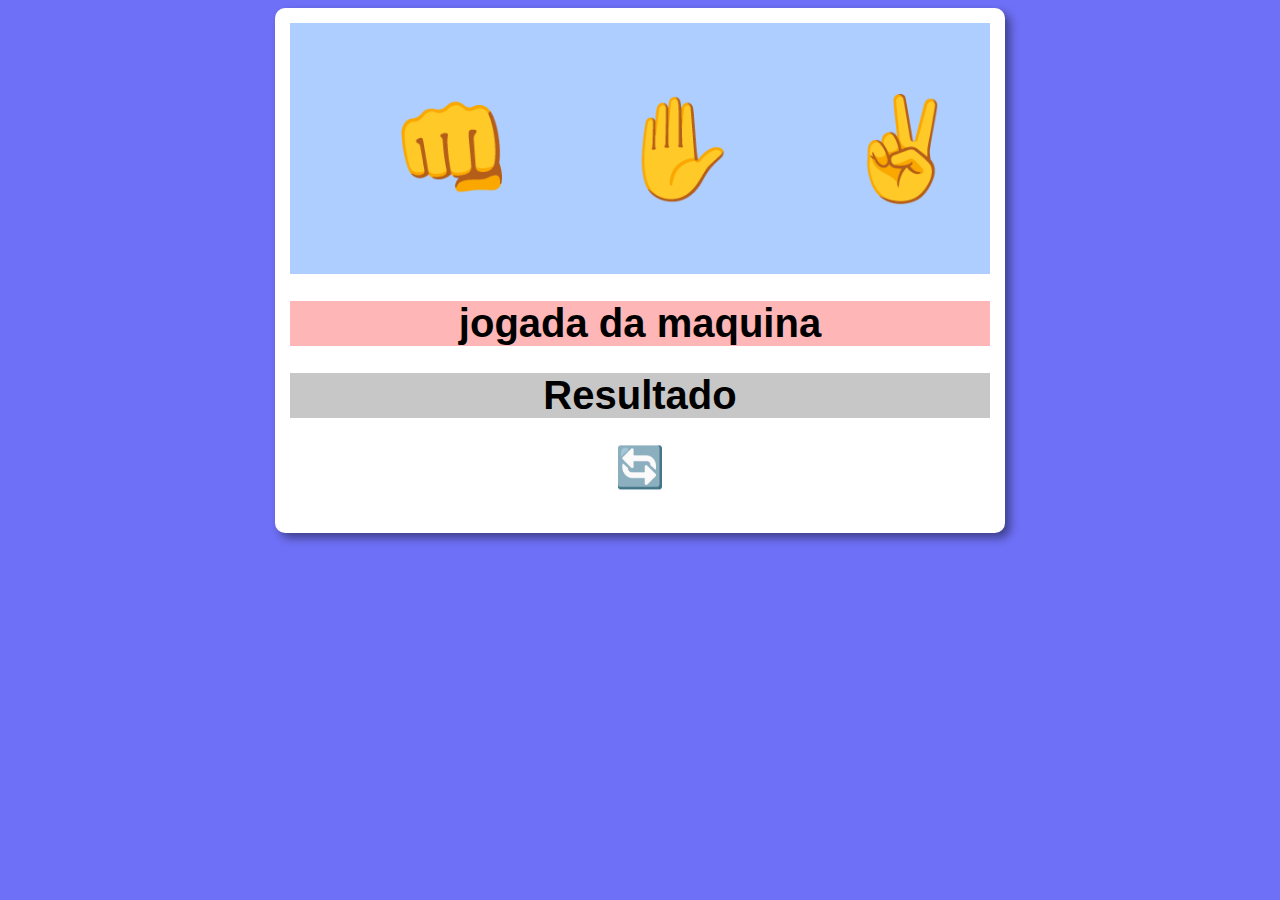
==== Atividade7/index.html @ 604cff4e "Add files via upload" ====
<!DOCTYPE html>
<html lang="pt-br">
<head>
    <meta charset="UTF-8">
    <meta http-equiv="X-UA-Compatible" content="IE=edge">
    <meta name="viewport" content="width=device-width, initial-scale=1.0">
    <title>Jokenpo</title>
    <link rel="stylesheet" href="estilo.css">
</head>
<body>
    <header>

    </header>

    <section>
        <div id="escolha">
       
            
            <h1 id="pedra"  onclick="jogope()">👊 </h1>
            
     
            <h1 id="papel" onclick="jogopa()"> ✋ </h1>
        
            <h1 id="tesoura" onclick="jogote()">✌️ </h1>
       
        </div>
        <div id="escomaq">
            <h1>jogada da maquina</h1>
        </div>
        <div id="resultado">
            
              <h1 id="res">Resultado</h1>
             
        </div>
        <div id="dnv">
            <a href="index.html">
                <h1>🔄</h1>
            </a>
            
            
        </div>
    </section>

    <footer>

    </footer>
</body>
<script src="codico.js"></script>
</html>
---- Atividade7/estilo.css ----
body {
    background: rgb(110, 112, 247);
    font: normal 15pt Arial;
    }
    
    header{
    color: white;
    text-align: center;
    
    }
   h1{
       text-align: center;
   }
   h1#dep{
    font-size: 100px;
    padding-left: 100px;
   }
    section{
    background: white;
    border-radius:  10px;
    padding: 15px;
    width: 700px;
    margin: auto;
    box-shadow: 5px 5px 10px rgba(0, 0, 0, 0.438);
    
    }
    a{
        text-decoration: none;
    }
    div#escolha{
        display: flex;
        background-color: rgb(173, 206, 255);
    }
    div#escomaq{
        background-color: rgb(255, 182, 182);
    }
    div#escolha h1{
        font-size: 100px;
        padding-left: 100px;
    }
    div#resultado{
        background-color: rgb(199, 199, 199);
    }
    footer{
    color: white;
    text-align: center;
    font-style: italic;
    }
    button{
        font-size: 100px;
        
    }
    div#dnv{
        text-align: center;
    }
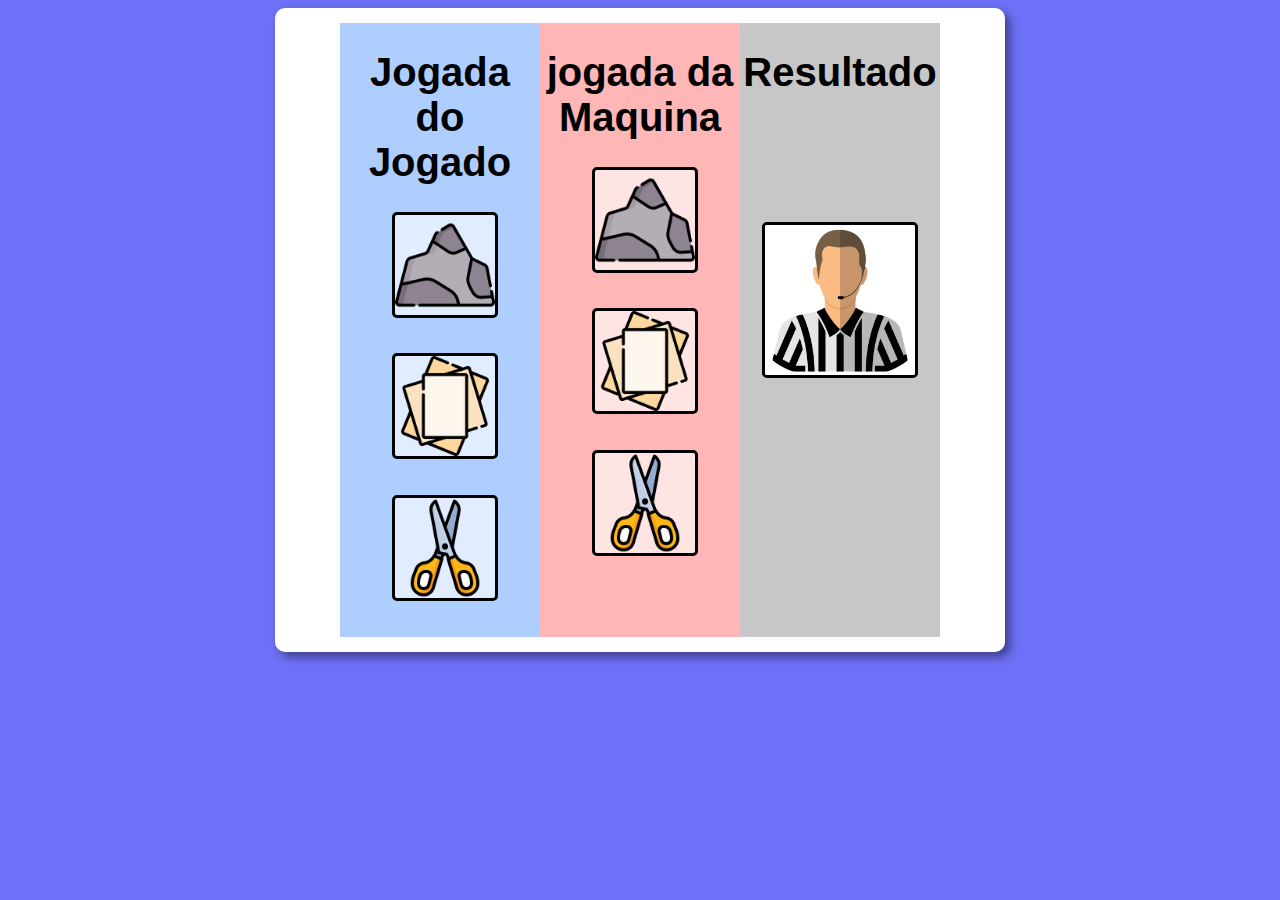
==== commit d2be7014: "Add files via upload" ====
--- a/Atividade7/index.html
+++ b/Atividade7/index.html
@@ -5,6 +5,7 @@
     <meta http-equiv="X-UA-Compatible" content="IE=edge">
     <meta name="viewport" content="width=device-width, initial-scale=1.0">
     <title>Jokenpo</title>
+    <link rel="shortcut icon" href="pedra.png" type="image/x-icon">
     <link rel="stylesheet" href="estilo.css">
 </head>
 <body>
@@ -13,32 +14,33 @@
     </header>
 
     <section>
-        <div id="escolha">
-       
-            
-            <h1 id="pedra"  onclick="jogope()">👊 </h1>
-            
-     
-            <h1 id="papel" onclick="jogopa()"> ✋ </h1>
-        
-            <h1 id="tesoura" onclick="jogote()">✌️ </h1>
-       
-        </div>
-        <div id="escomaq">
-            <h1>jogada da maquina</h1>
-        </div>
-        <div id="resultado">
-            
-              <h1 id="res">Resultado</h1>
-             
-        </div>
-        <div id="dnv">
-            <a href="index.html">
-                <h1>🔄</h1>
-            </a>
-            
-            
-        </div>
+<div id="jogo">
+    
+    <div id="escolha">
+        <h1>Jogada do Jogado</h1>
+            <div id="escolhaJogador">
+                <h1 id="pedra"  onclick="jogope()" ><img src="pedra.png" alt="pedra" id="imgPedra" class="escolha"> </h1>
+                <h1 id="papel" onclick="jogopa()"> <img src="papel.png" alt="papel" id="imgPapel" class="escolha"> </h1>
+                <h1 id="tesoura" onclick="jogote()"><img src="tesoura.png" alt="tesoura" id="imgTesoura" class="escolha"> </h1>
+            </div>
+    </div>
+    <div id="escomaq">
+        <h1>jogada da Maquina</h1>
+        <div id="escolhaMaquina">
+            <h1 id="pedra"  onclick="jogope()" ><img src="pedra.png" alt="pedra" id="imgPedraMaq" class="escolhaMaq"> </h1>
+    
+            <h1 id="papel" onclick="jogopa()"> <img src="papel.png" alt="papel" id="imgPapelMaq" class="escolhaMaq"> </h1>
+            <h1 id="tesoura" onclick="jogote()"><img src="tesoura.png" alt="tesoura" id="imgTesouraMaq"class="escolhaMaq" > </h1>
+    </div>
+    </div>
+    <div id="resultado">  
+        <h1 id="res">Resultado</h1>
+        <h1 id="result"><img src="juiz.png" alt="resultado" id="imgResultado"> </h1>
+        <h1 id="respostaRes"></h1>
+  </div>
+</div>
+
+
     </section>
 
     <footer>
--- a/Atividade7/estilo.css
+++ b/Atividade7/estilo.css
@@ -12,7 +12,7 @@
        text-align: center;
    }
    h1#dep{
-    font-size: 100px;
+    
     padding-left: 100px;
    }
     section{
@@ -22,24 +22,33 @@
     width: 700px;
     margin: auto;
     box-shadow: 5px 5px 10px rgba(0, 0, 0, 0.438);
-    
+
     }
     a{
         text-decoration: none;
     }
+    div#jogo{
+        display: flex;
+        margin-left: 50px;
+        
+    }
+
     div#escolha{
-        display: flex;
         background-color: rgb(173, 206, 255);
+        width: 200px;
+        
     }
     div#escomaq{
         background-color: rgb(255, 182, 182);
+        width: 200px;
     }
-    div#escolha h1{
-        font-size: 100px;
-        padding-left: 100px;
-    }
+
+
     div#resultado{
         background-color: rgb(199, 199, 199);
+        width: 200px;
+        text-align: center;
+        
     }
     footer{
     color: white;
@@ -52,4 +61,78 @@
     }
     div#dnv{
         text-align: center;
-    }+    }
+    #imgPedra{
+        width: 100px;   
+        transition: width 2s;
+    }
+
+    #imgPapel{
+        width: 100px;  
+        transition: width 2s;     
+    }
+    #imgTesoura{
+        width: 100px;    
+        transition: width 2s;   
+    }
+    .escolha{
+        background-color: rgba(255, 255, 255, 0.637);
+        margin-left: 10px;
+        border-radius: 5px;
+        border-color: black;
+        border-style: solid;
+    }
+    .escolha:hover{
+        box-shadow: 10px 10px 10px rgba(0, 0, 0, 0.438);
+        background-color: chartreuse; 
+    }
+    .escolha:active{
+        animation: shake 0.5s;
+        animation-iteration-count: infinite;
+
+    }
+    @keyframes shake {
+        0% { transform: translate(1px, 1px) rotate(0deg); }
+        10% { transform: translate(-1px, -2px) rotate(-1deg); }
+        20% { transform: translate(-3px, 0px) rotate(1deg); }
+        30% { transform: translate(3px, 2px) rotate(0deg); }
+        40% { transform: translate(1px, -1px) rotate(1deg); }
+        50% { transform: translate(-1px, 2px) rotate(-1deg); }
+        60% { transform: translate(-3px, 1px) rotate(0deg); }
+        70% { transform: translate(3px, 1px) rotate(-1deg); }
+        80% { transform: translate(-1px, -1px) rotate(1deg); }
+        90% { transform: translate(1px, 2px) rotate(0deg); }
+        100% { transform: translate(1px, -2px) rotate(-1deg); }
+      }
+    #imgPedraMaq{
+        width: 100px;   
+        transition: width 2s;
+    }
+
+    #imgPapelMaq{
+        width: 100px;      
+        transition: width 2s; 
+    }
+    #imgTesouraMaq{
+        width: 100px; 
+        transition: width 2s;      
+    }
+   .escolhaMaq{
+    background-color: rgba(255, 255, 255, 0.637);
+    margin-left: 10px;
+    border-radius: 5px;
+    border-color: black;
+    border-style: solid;
+   }
+   #imgResultado{
+    width: 150px; 
+    background-color: rgba(255, 255, 255, 0.637);
+    margin-top: 100px;
+    border-radius: 5px;
+    border-color: black;
+    border-style: solid;
+   }
+   #respostaRes{
+    font-size: 20px;
+    padding-left: 0px;
+   }